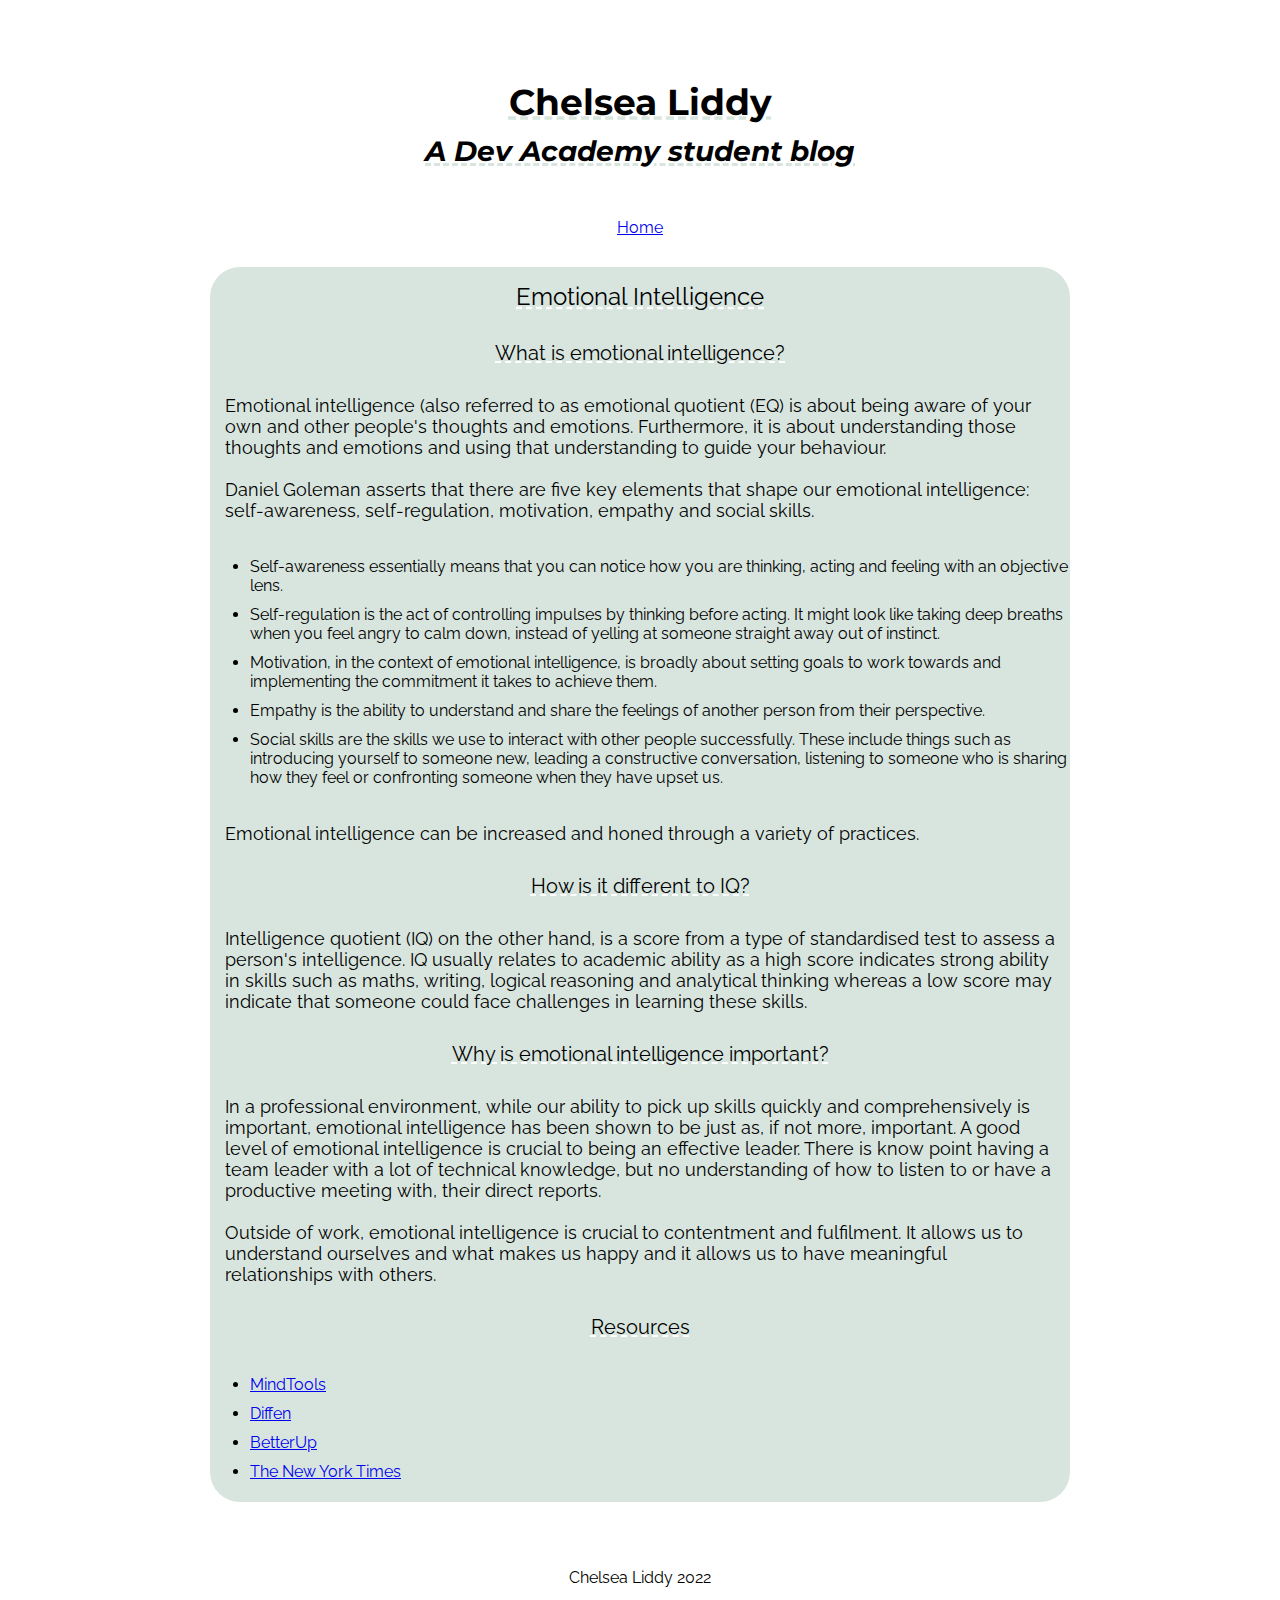
==== blog/emotional-intelligence.html @ 94b4ed6b "add links to stylesheets and add content to article" ====
<!DOCTYPE html>
<html lang="en">
  <head>
    <title>Chelsea Liddy | Emotional Intelligence </title>
    <meta charset="UTF-8">
    <meta name="viewport" content="width=device-width, initial-scale=1.0">
    <meta http-equiv="X-UA-Compatible" content="ie=edge">
    <link rel="stylesheet" href="../styles/main.css" type="text/css">
    <link rel="preconnect" href="https://fonts.googleapis.com">
    <link rel="preconnect" href="https://fonts.gstatic.com" crossorigin>
    <link href="https://fonts.googleapis.com/css2?family=Montserrat:ital,wght@0,100;1,100&family=Raleway:wght@200;400&display=swap" rel="stylesheet">
  </head>
  
  <body>
    <div class="grid-container-blog">
      <!--HEADER-->
      <div class="header">
        <h1 class="main-heading">Chelsea Liddy</h1>
        <h2 class="sub-heading">A Dev Academy student blog</h2>
      </div>

      <!--NAV-->
      <div class = "nav">
        <ul class="nav-list">
          <li class="nav-list-item"><a href="../index.html">Home</a></li>
        </ul>
        </div>
      
      <!--BLOG CONTENT-->
      <div class="article">
        <h2 class="content-title">Emotional Intelligence</h2>
          <h3 class="content-sub-title">What is emotional intelligence?</h3>
          <p class="content-text">	Emotional intelligence (also referred to as emotional quotient (EQ) is about being aware of your own and other people's thoughts and emotions. Furthermore, it is about understanding those thoughts and emotions and using that understanding to guide your behaviour. 
          <br><br> Daniel Goleman asserts that there are five key elements that shape our emotional intelligence: self-awareness, self-regulation, motivation, empathy and social skills. </p>
          <ul>
            <li>Self-awareness essentially means that you can notice how you are thinking, acting and feeling with an objective lens.</li>
            <li>Self-regulation is the act of controlling impulses by thinking before acting. It might look like taking deep breaths when you feel angry to calm down, instead of yelling at someone straight away out of instinct.</li>
            <li>Motivation, in the context of emotional intelligence, is broadly about setting goals to work towards and implementing the commitment it takes to achieve them.</li>
            <li>Empathy is the ability to understand and share the feelings of another person from their perspective.</li>
            <li>Social skills are the skills we use to interact with other people successfully. These include things such as introducing yourself to someone new, leading a constructive conversation, listening to someone who is sharing how they feel or confronting someone when they have upset us. </li>
          </ul>
          <p class="content-text">Emotional intelligence can be increased and honed through a variety of practices.</p>
          <h3 class="content-sub-title">How is it different to IQ?</h3>
          <p class="content-text">Intelligence quotient (IQ) on the other hand, is a score from a type of standardised test to assess a person's intelligence. IQ usually relates to academic ability as a high score indicates strong ability in skills such as maths, writing, logical reasoning and analytical thinking whereas a low score may indicate that someone could face challenges in learning these skills.</p>
          <h3 class="content-sub-title">Why is emotional intelligence important?</h3>
          <p class="content-text">	In a professional environment, while our ability to pick up skills quickly and comprehensively is important, emotional intelligence has been shown to be just as, if not more, important. A good level of emotional intelligence is crucial to being an effective leader. There is know point having a team leader with a lot of technical knowledge, 
          but no understanding of how to listen to or have a productive meeting with, their direct reports. <br><br> Outside of work, emotional intelligence is crucial to contentment and fulfilment. It allows us to understand ourselves and what makes us happy and it allows us to have meaningful relationships with others. </p>
          <h3 class="content-sub-title">Resources</h3>
          <ul>
            <li><a href="https://www.mindtools.com/pages/article/newCDV_59.htm">MindTools</a></li>
            <li><a href="https://www.diffen.com/difference/EQ_vs_IQ">Diffen</a></li>
            <li><a href="https://www.betterup.com/blog/what-is-self-awareness">BetterUp</a></li>
            <li><a href="https://www.nytimes.com/2020/01/23/smarter-living/adults-guide-to-social-skills.html">The New York Times</a></li>
          </ul>
        </div>
      
      <!--FOOTER-->
      <div class="footer">
        <p>Chelsea Liddy 2022</p>
      </div>
    </div>
  </body>
</html>
---- styles/main.css ----
.grid-container {
  width: 100vw;
  height: 100vh;
  display: grid;
  grid-template-columns: 27.5% 27.5% 45%;
  grid-template-rows: 0.5fr 1fr 1fr 0.5fr;
  grid-template-areas:
  "header header header"
  "left-content left-content right-content-1"
  "left-content left-content right-content-2"
  "footer footer footer";
  gap: 10px;
  padding: 50px;
  margin: 0;
  box-sizing: border-box;
  justify-content: center;
  
}

.grid-container-blog {
  width: 100vw;
  height: 100vh;
  display: grid;
  grid-template-columns: 100%;
  grid-template-rows: 0.5fr 1fr 1fr 0.5fr;
  grid-template-areas:
  "header"
  "nav"
  "article"
  "footer";
  gap: 10px;
  padding: 50px;
  margin: 0;
  box-sizing: border-box;
  justify-content: center;
}

/*make grid elements stack in specific vertical order and decrease padding of blog for screens less than 768px*/
@media(max-width:768px) {
  .grid-container {
    grid-template-areas:
    "header header header"
    "nav nav nav"
    "right-content-1 right-content-1 right-content-1"
    "left-content left-content left-content"
    "right-content-2 right-content-2 right-content-2"
    "footer footer footer";

    grid-template-rows: 0.5fr 1fr 1fr 1fr 1fr 0.5fr;
  }
  .grid-container-blog {
    padding: 10px;
  }
}

/*decrease padding and font sizes for mobiles*/
@media(max-width:320px) {
  .grid-container {
    padding: 15px;
  }
  .main-heading {
    font-size: 24px;
  }
  .sub-heading {
    font-size: 18px;
  }
  .content-title {
    font-size: 20px;
  }
  .content-text {
    font-size: 14px;
  }

  .grid-container-blog {
    padding: 5px;
  }
  
}

/*increase padding and font sizes for desktop*/
@media(min-width:1200px) {
  .grid-container {
    padding-left: 100px; 
    padding-right: 100px;
  }
  .grid-container-blog {
    padding-left: 200px;
    padding-right: 200px;
  }
  .main-heading {
    font-size: 36px;
  }
  .sub-heading {
    font-size: 28px;
  }
  .content-text {
    font-size: 18px;
  }
}

body {
  margin: 0;
  font-family: 'Raleway', sans-serif;
  background: white;
}

.header {  
  grid-area: header;
  text-align: center;
  font-family: 'Montserrat', sans-serif;
  margin: 10px;
  padding: 15px;
}

.main-heading {
  margin: 0;
  padding: 5px;
  text-decoration: underline dashed #d8e5de;
}
.sub-heading {
  font-style: italic;
  text-decoration: underline dashed #d8e5de;
  padding: 5px;
  margin: 0;
}

.nav {
  grid-area: nav;
  padding: 10px;
  text-align: center
}

.nav-list {
  list-style-type: none;
  margin: 0;
  padding: 0;
}
.nav-list-item {
  display: inline;
  padding-left: 25px;
  padding-right: 25px;
  font-family: 'Raleway', sans-serif;
  font-weight: 400;
}

.content-title {
  margin: 0;
  padding: 15px;
  font-weight: 400;
  text-align: center;
  text-decoration: underline dashed white;
}

.content-sub-title {
  margin: 0;
  padding: 15px;
  font-weight: 400;
  text-align: center;
  text-decoration: underline dashed white;
  font-size: 20px;
}


.index-content-text {
  font-weight: 400;
  padding: 15px;
  margin: 0;
  text-align: center;
}


.left-content {
  grid-area: left-content;
  background-color: #d8e5de;
  border-radius: 30px;
  margin: 10px;
}

.right-content-1 {
  grid-area: right-content-1;
  background-color: #d8e5de;
  border-radius: 30px;
  margin: 10px;
}

.right-content-2 {
  grid-area: right-content-2;
  background-color: #d8e5de;
  border-radius: 30px;
  margin: 10px;
}

.content-list {
  text-align: center;
  list-style-type: none;
  margin: 0;
  padding: 15px;
}

li {
  padding-top: 5px;
  padding-bottom: 5px;
}

#about-image-container {
  text-align: center;
  box-sizing: content-box;
}

#about-image {
  width: 40%;
  border: dashed white;
  padding: 5px;
  border-radius: 50%;
}

.footer {
  grid-area: footer;
  text-align: center;
  background: white;
  padding: 20px;
  margin: 10px;
}

.article {
  grid-area: article;
  background-color: #d8e5de;
  border-radius: 30px;
  margin: 10px;  
}

.image-container {
  display: block;
  text-align: center;
  padding: 10px;
}

.blog-image {
  max-width: 90%;
  padding: 10px;
}

.content-text {
  font-weight: 400;
  margin: 0;
  text-align: left;
  padding: 15px;
}
.ital {
  font-style: italic;
}

figcaption {
  padding: 5px;
}
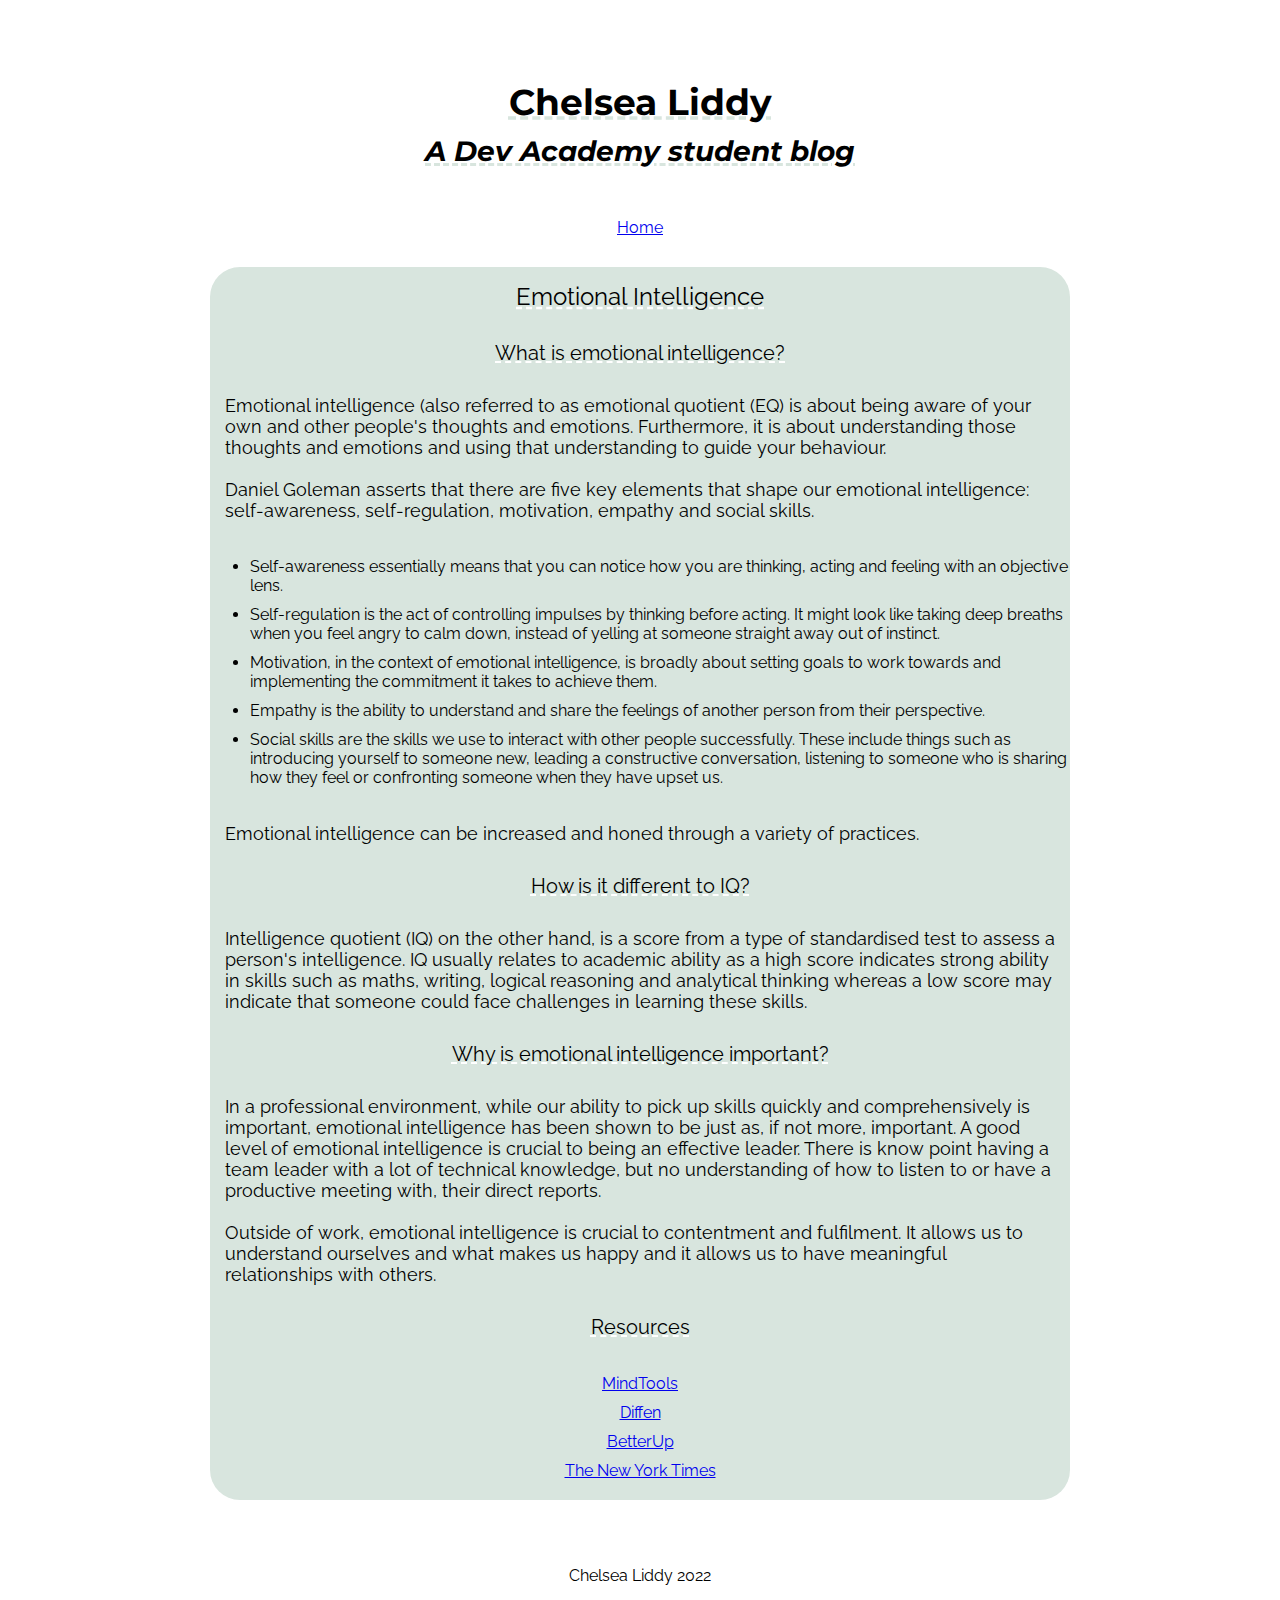
==== commit 5cb6edd2: "center resources list" ====
--- a/blog/emotional-intelligence.html
+++ b/blog/emotional-intelligence.html
@@ -46,7 +46,7 @@
           <p class="content-text">	In a professional environment, while our ability to pick up skills quickly and comprehensively is important, emotional intelligence has been shown to be just as, if not more, important. A good level of emotional intelligence is crucial to being an effective leader. There is know point having a team leader with a lot of technical knowledge, 
           but no understanding of how to listen to or have a productive meeting with, their direct reports. <br><br> Outside of work, emotional intelligence is crucial to contentment and fulfilment. It allows us to understand ourselves and what makes us happy and it allows us to have meaningful relationships with others. </p>
           <h3 class="content-sub-title">Resources</h3>
-          <ul>
+          <ul class="content-list">
             <li><a href="https://www.mindtools.com/pages/article/newCDV_59.htm">MindTools</a></li>
             <li><a href="https://www.diffen.com/difference/EQ_vs_IQ">Diffen</a></li>
             <li><a href="https://www.betterup.com/blog/what-is-self-awareness">BetterUp</a></li>
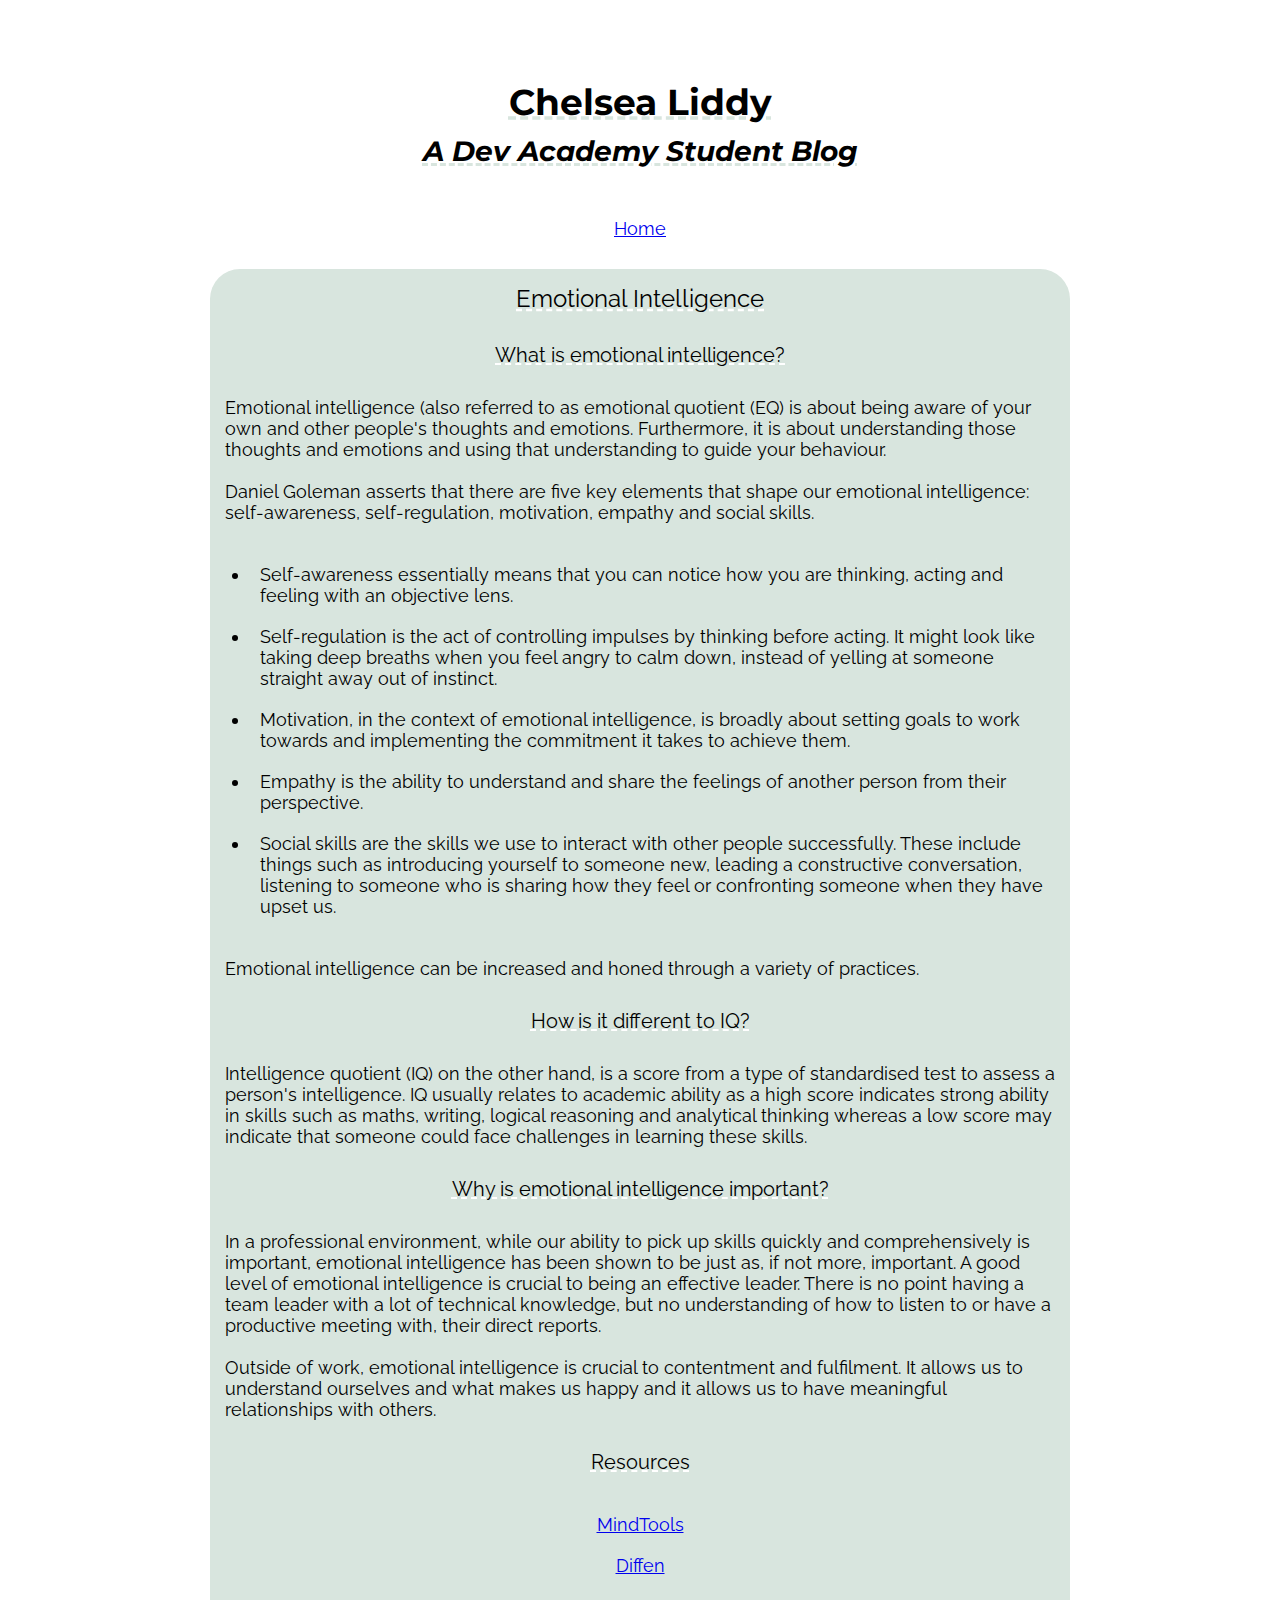
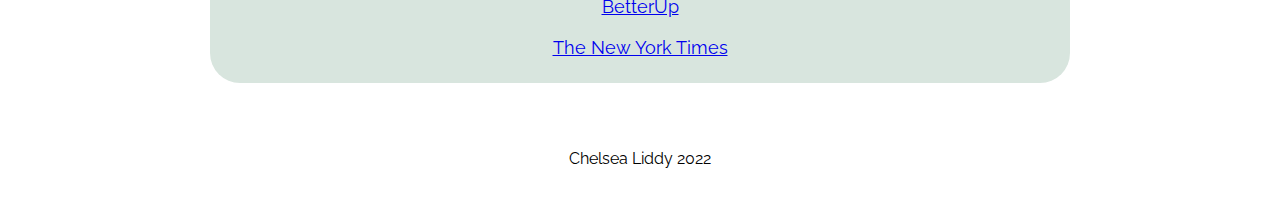
==== commit 63d2d08a: "fix typos" ====
--- a/blog/emotional-intelligence.html
+++ b/blog/emotional-intelligence.html
@@ -16,7 +16,7 @@
       <!--HEADER-->
       <div class="header">
         <h1 class="main-heading">Chelsea Liddy</h1>
-        <h2 class="sub-heading">A Dev Academy student blog</h2>
+        <h2 class="sub-heading">A Dev Academy Student Blog</h2>
       </div>
 
       <!--NAV-->
@@ -43,7 +43,7 @@
           <h3 class="content-sub-title">How is it different to IQ?</h3>
           <p class="content-text">Intelligence quotient (IQ) on the other hand, is a score from a type of standardised test to assess a person's intelligence. IQ usually relates to academic ability as a high score indicates strong ability in skills such as maths, writing, logical reasoning and analytical thinking whereas a low score may indicate that someone could face challenges in learning these skills.</p>
           <h3 class="content-sub-title">Why is emotional intelligence important?</h3>
-          <p class="content-text">	In a professional environment, while our ability to pick up skills quickly and comprehensively is important, emotional intelligence has been shown to be just as, if not more, important. A good level of emotional intelligence is crucial to being an effective leader. There is know point having a team leader with a lot of technical knowledge, 
+          <p class="content-text">	In a professional environment, while our ability to pick up skills quickly and comprehensively is important, emotional intelligence has been shown to be just as, if not more, important. A good level of emotional intelligence is crucial to being an effective leader. There is no point having a team leader with a lot of technical knowledge, 
           but no understanding of how to listen to or have a productive meeting with, their direct reports. <br><br> Outside of work, emotional intelligence is crucial to contentment and fulfilment. It allows us to understand ourselves and what makes us happy and it allows us to have meaningful relationships with others. </p>
           <h3 class="content-sub-title">Resources</h3>
           <ul class="content-list">
--- a/styles/main.css
+++ b/styles/main.css
@@ -36,6 +36,177 @@
   justify-content: center;
 }
 
+
+
+body {
+  margin: 0;
+  font-family: 'Raleway', sans-serif;
+  background: white;
+}
+
+.header {  
+  grid-area: header;
+  text-align: center;
+  font-family: 'Montserrat', sans-serif;
+  margin: 10px;
+  padding: 15px;
+}
+
+.main-heading {
+  margin: 0;
+  padding: 5px;
+  text-decoration: underline dashed #d8e5de;
+}
+.sub-heading {
+  font-style: italic;
+  text-decoration: underline dashed #d8e5de;
+  padding: 5px;
+  margin: 0;
+}
+
+.nav {
+  grid-area: nav;
+  padding: 10px;
+  text-align: center
+}
+
+.nav-list {
+  list-style-type: none;
+  margin: 0;
+  padding: 0;
+}
+.nav-list-item {
+  display: inline;
+  padding-left: 25px;
+  padding-right: 25px;
+  font-family: 'Raleway', sans-serif;
+  font-weight: 400;
+}
+
+.content-title {
+  margin: 0;
+  padding: 15px;
+  font-weight: 400;
+  text-align: center;
+  text-decoration: underline dashed white;
+}
+
+.content-sub-title {
+  margin: 0;
+  padding: 15px;
+  font-weight: 400;
+  text-align: center;
+  text-decoration: underline dashed white;
+  font-size: 20px;
+}
+
+
+.index-content-text {
+  font-weight: 400;
+  padding: 15px;
+  margin: 0;
+  text-align: center;
+}
+
+
+.left-content {
+  grid-area: left-content;
+  background-color: #d8e5de;
+  border-radius: 30px;
+  margin: 10px;
+}
+
+.right-content-1 {
+  grid-area: right-content-1;
+  background-color: #d8e5de;
+  border-radius: 30px;
+  margin: 10px;
+}
+
+.right-content-2 {
+  grid-area: right-content-2;
+  background-color: #d8e5de;
+  border-radius: 30px;
+  margin: 10px;
+}
+
+.content-list {
+  text-align: center;
+  list-style-type: none;
+  margin: 0;
+  padding: 15px;
+}
+
+li {
+  padding-top: 5px;
+  padding-bottom: 5px;
+}
+
+#about-image-container {
+  text-align: center;
+  box-sizing: content-box;
+}
+
+#about-image {
+  width: 40%;
+  border: dashed white;
+  padding: 5px;
+  border-radius: 50%;
+}
+
+.footer {
+  grid-area: footer;
+  text-align: center;
+  background: white;
+  padding: 20px;
+  margin: 10px;
+}
+
+.article {
+  grid-area: article;
+  background-color: #d8e5de;
+  border-radius: 30px;
+  margin: 10px;  
+}
+
+.image-container {
+  display: block;
+  text-align: center;
+  padding: 10px;
+}
+
+.blog-image {
+  max-width: 100%;
+}
+
+#alice-image {
+  max-width: 100%;
+}
+
+.content-text {
+  font-weight: 400;
+  margin: 0;
+  text-align: left;
+  padding: 15px;
+  font-size: 16px;
+}
+
+li {
+  font-size: 16px;
+  padding: 10px;
+}
+
+.ital {
+  font-style: italic;
+}
+
+figcaption {
+  padding: 5px;
+}
+  
+/* MEDIA QUERIES */
+
+
 /*make grid elements stack in specific vertical order and decrease padding of blog for screens less than 768px*/
 @media(max-width:768px) {
   .grid-container {
@@ -54,7 +225,7 @@
   }
 }
 
-/*decrease padding and font sizes for mobiles*/
+/*decrease padding, images and font sizes for mobiles*/
 @media(max-width:320px) {
   .grid-container {
     padding: 15px;
@@ -69,6 +240,10 @@
     font-size: 20px;
   }
   .content-text {
+    font-size: 14px;
+  }
+
+  li {
     font-size: 14px;
   }
 
@@ -97,176 +272,28 @@
   .content-text {
     font-size: 18px;
   }
-}
-
-body {
-  margin: 0;
-  font-family: 'Raleway', sans-serif;
-  background: white;
-}
-
-.header {  
-  grid-area: header;
-  text-align: center;
-  font-family: 'Montserrat', sans-serif;
-  margin: 10px;
-  padding: 15px;
-}
-
-.main-heading {
-  margin: 0;
-  padding: 5px;
-  text-decoration: underline dashed #d8e5de;
-}
-.sub-heading {
-  font-style: italic;
-  text-decoration: underline dashed #d8e5de;
-  padding: 5px;
-  margin: 0;
-}
-
-.nav {
-  grid-area: nav;
-  padding: 10px;
-  text-align: center
-}
-
-.nav-list {
-  list-style-type: none;
-  margin: 0;
-  padding: 0;
-}
-.nav-list-item {
-  display: inline;
-  padding-left: 25px;
-  padding-right: 25px;
-  font-family: 'Raleway', sans-serif;
-  font-weight: 400;
-}
-
-.content-title {
-  margin: 0;
-  padding: 15px;
-  font-weight: 400;
-  text-align: center;
-  text-decoration: underline dashed white;
-}
-
-.content-sub-title {
-  margin: 0;
-  padding: 15px;
-  font-weight: 400;
-  text-align: center;
-  text-decoration: underline dashed white;
-  font-size: 20px;
-}
-
-
-.index-content-text {
-  font-weight: 400;
-  padding: 15px;
-  margin: 0;
-  text-align: center;
-}
-
-
-.left-content {
-  grid-area: left-content;
-  background-color: #d8e5de;
-  border-radius: 30px;
-  margin: 10px;
-}
-
-.right-content-1 {
-  grid-area: right-content-1;
-  background-color: #d8e5de;
-  border-radius: 30px;
-  margin: 10px;
-}
-
-.right-content-2 {
-  grid-area: right-content-2;
-  background-color: #d8e5de;
-  border-radius: 30px;
-  margin: 10px;
-}
-
-.content-list {
-  text-align: center;
-  list-style-type: none;
-  margin: 0;
-  padding: 15px;
-}
-
-li {
-  padding-top: 5px;
-  padding-bottom: 5px;
-}
-
-#about-image-container {
-  text-align: center;
-  box-sizing: content-box;
-}
-
-#about-image {
-  width: 40%;
-  border: dashed white;
-  padding: 5px;
-  border-radius: 50%;
-}
-
-.footer {
-  grid-area: footer;
-  text-align: center;
-  background: white;
-  padding: 20px;
-  margin: 10px;
-}
-
-.article {
-  grid-area: article;
-  background-color: #d8e5de;
-  border-radius: 30px;
-  margin: 10px;  
-}
-
-.image-container {
-  display: block;
-  text-align: center;
-  padding: 10px;
-}
-
-.blog-image {
-  max-width: 90%;
-  padding: 10px;
-}
-
-.content-text {
-  font-weight: 400;
-  margin: 0;
-  text-align: left;
-  padding: 15px;
-}
-.ital {
-  font-style: italic;
-}
-
-figcaption {
-  padding: 5px;
-}
-  
-
-
-
-
-
-
-
-
-
-
-
-
-
-
-
+
+  li {
+    font-size: 18px;
+  }
+
+  .image-container {
+    padding: 40px;
+  }
+
+  #alice-image {
+    max-width: 60%;
+  }
+  
+}
+
+
+
+
+
+
+
+
+
+
+
